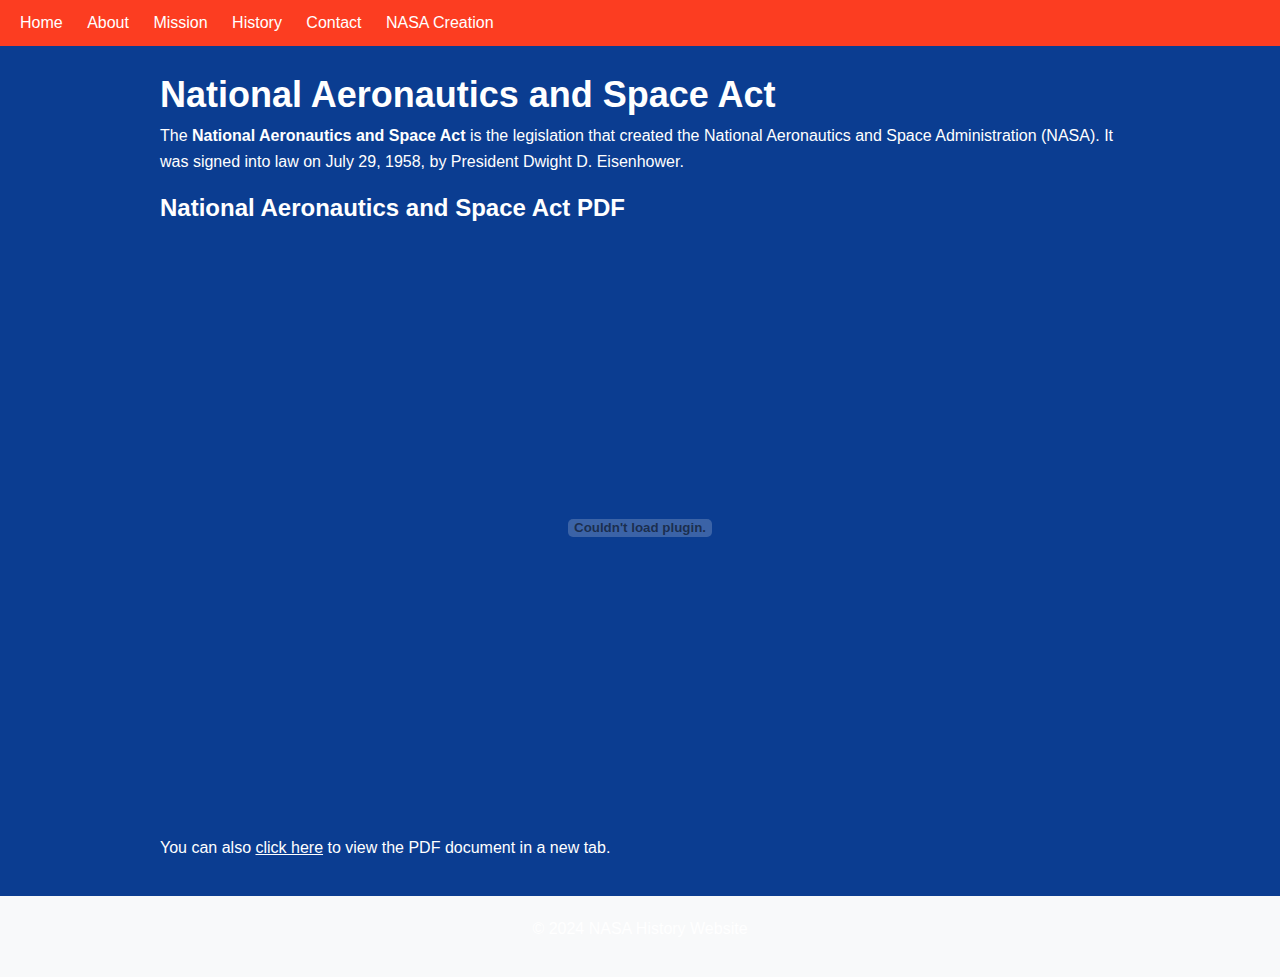
==== actpdf.html @ 84515200 "Initial Website Commit" ====
<!DOCTYPE html>
<html lang="en">
<head>
    <meta charset="UTF-8">
    <meta name="viewport" content="width=device-width, initial-scale=1.0">
    <title>NASA - National Aeronautics and Space Act</title>
    <link rel="stylesheet" href="style.css">
</head>
<body>

<div class="navbar">
    <ul>
        <li><a href="index.html">Home</a></li>
        <li><a href="#">About</a></li>
        <li><a href="#">Mission</a></li>
        <li><a href="#">History</a></li>
        <li><a href="#">Contact</a></li>
        <li><a href="actpdf.html">NASA Creation</a></li>
    </ul>
</div>

<div class="container">
    <h1>National Aeronautics and Space Act</h1>

    <p>The <strong>National Aeronautics and Space Act</strong> is the legislation that created the National Aeronautics and Space Administration (NASA). It was signed into law on July 29, 1958, by President Dwight D. Eisenhower.</p>

    <h2>National Aeronautics and Space Act PDF</h2>

    <embed src="https://www.senate.gov/artandhistory/history/resources/pdf/NASA_Act1958.pdf" type="application/pdf" width="100%" height="600px">
    <!-- Adjust width and height as needed -->

    <p>You can also <a href="https://www.senate.gov/artandhistory/history/resources/pdf/NASA_Act1958.pdf" target="_blank">click here</a> to view the PDF document in a new tab.</p>
</div>

<div class="footer">
    <p>&copy; 2024 NASA History Website</p>
</div>

</body>
</html>
---- style.css ----
/* Resetting default browser styles */
body,
h1,
h2,
h3,
p,
ul,
ol {
  margin: 0;
  padding: 0;
}

/* Setting up basic typography */
body {
  font-family: Arial, sans-serif;
  font-size: 16px;
  line-height: 1.6;
  color: #FFFFFF;
  /* Default text color */
}

h1,
h2,
h3 {
  font-family: "Arial", serif;
  font-weight: bold;
  color: #FFFFFF;
  /* Headings color */
}

h1 {
  font-size: 36px;
}

h2 {
  font-size: 24px;
}

h3 {
  font-size: 20px;
}

p {
  margin-bottom: 15px;
}

/* Styling for navigation */
.navbar {
  background-color: #fc3d21;
  /* Navbar background color */
  color: #fff;
  /* Navbar text color */
  padding: 10px 20px;
}

.navbar ul {
  list-style-type: none;
}

.navbar ul li {
  display: inline;
  margin-right: 20px;
}

.navbar ul li a {
  text-decoration: none;
  color: #fff;
}

.navbar ul li a:hover {
  text-decoration: underline;
}

/* Styling for main content */
.container {
  max-width: 960px;
  margin: 0 auto;
  padding: 20px;
}

/* Styling for background */
body {
    background-color: #0b3d91; /* NASA blue color */
}

/* Footer styling */
.footer {
  background-color: #f8f9fa;
  /* Footer background color */
  padding: 20px;
  text-align: center;
}

/* Responsive layout adjustments */
@media only screen and (max-width: 768px) {
  .container {
    padding: 10px;
  }
}
/* Styling for links */
a {
    color: #fff; /* White color */
}

a:hover {
    text-decoration: underline; /* Add underline on hover */
}
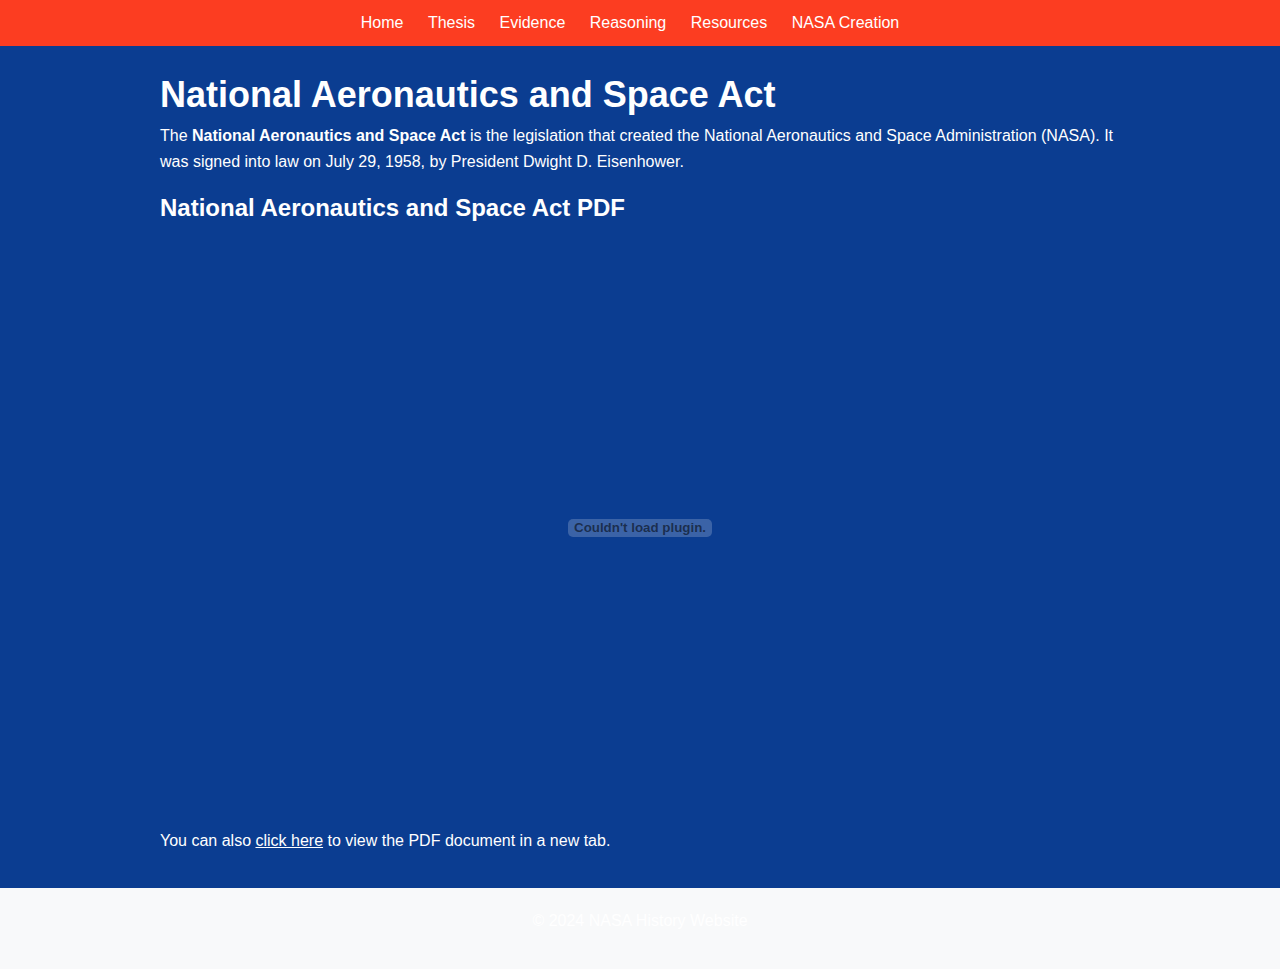
==== commit c1e4461e: "Formatting and Content" ====
--- a/actpdf.html
+++ b/actpdf.html
@@ -1,21 +1,21 @@
 <!DOCTYPE html>
 <html lang="en">
-<head>
-    <meta charset="UTF-8">
-    <meta name="viewport" content="width=device-width, initial-scale=1.0">
-    <title>NASA - National Aeronautics and Space Act</title>
-    <link rel="stylesheet" href="style.css">
-</head>
-<body>
+    <head>
+        <meta charset="UTF-8">
+        <meta name="viewport" content="width=device-width, initial-scale=1.0">
+        <title>NASA - National Aeronautics and Space Act</title>
+        <link rel="stylesheet" href="style.css">
+    </head>
+    <body>
 
 <div class="navbar">
     <ul>
         <li><a href="index.html">Home</a></li>
-        <li><a href="#">About</a></li>
-        <li><a href="#">Mission</a></li>
-        <li><a href="#">History</a></li>
-        <li><a href="#">Contact</a></li>
-        <li><a href="actpdf.html">NASA Creation</a></li>
+        <li><a href="thesis.html">Thesis</a></li>
+        <li><a href="evidence.html">Evidence</a></li>
+        <li><a href="reasoning.html">Reasoning</a></li>       
+        <li><a href="bibliography.html">Resources</a></li>
+        <li><a href=actpdf.html>NASA Creation</a>
     </ul>
 </div>
 
@@ -36,5 +36,5 @@
     <p>&copy; 2024 NASA History Website</p>
 </div>
 
-</body>
+    </body>
 </html>
--- a/style.css
+++ b/style.css
@@ -1,3 +1,6 @@
+html, body{
+  height: 100%;
+}
 /* Resetting default browser styles */
 body,
 h1,
@@ -16,6 +19,8 @@
   font-size: 16px;
   line-height: 1.6;
   color: #FFFFFF;
+  display: flex;
+  flex-direction: column;
   /* Default text color */
 }
 
@@ -44,13 +49,15 @@
   margin-bottom: 15px;
 }
 
-/* Styling for navigation */
+/* Styling for nav bar */
 .navbar {
   background-color: #fc3d21;
-  /* Navbar background color */
   color: #fff;
-  /* Navbar text color */
   padding: 10px 20px;
+  display: flex;
+  flex-direction: column;
+  justify-content: center;
+  align-items: center;
 }
 
 .navbar ul {
@@ -76,6 +83,12 @@
   max-width: 960px;
   margin: 0 auto;
   padding: 20px;
+  min-height: 10vh;
+  display: flex;
+  flex-direction: column;
+  justify-content: center;
+  align-items: left;
+  flex: 1 0 auto;
 }
 
 /* Styling for background */
@@ -89,6 +102,7 @@
   /* Footer background color */
   padding: 20px;
   text-align: center;
+  flex-shrink: 0;
 }
 
 /* Responsive layout adjustments */
@@ -104,4 +118,4 @@
 
 a:hover {
     text-decoration: underline; /* Add underline on hover */
-}+}
